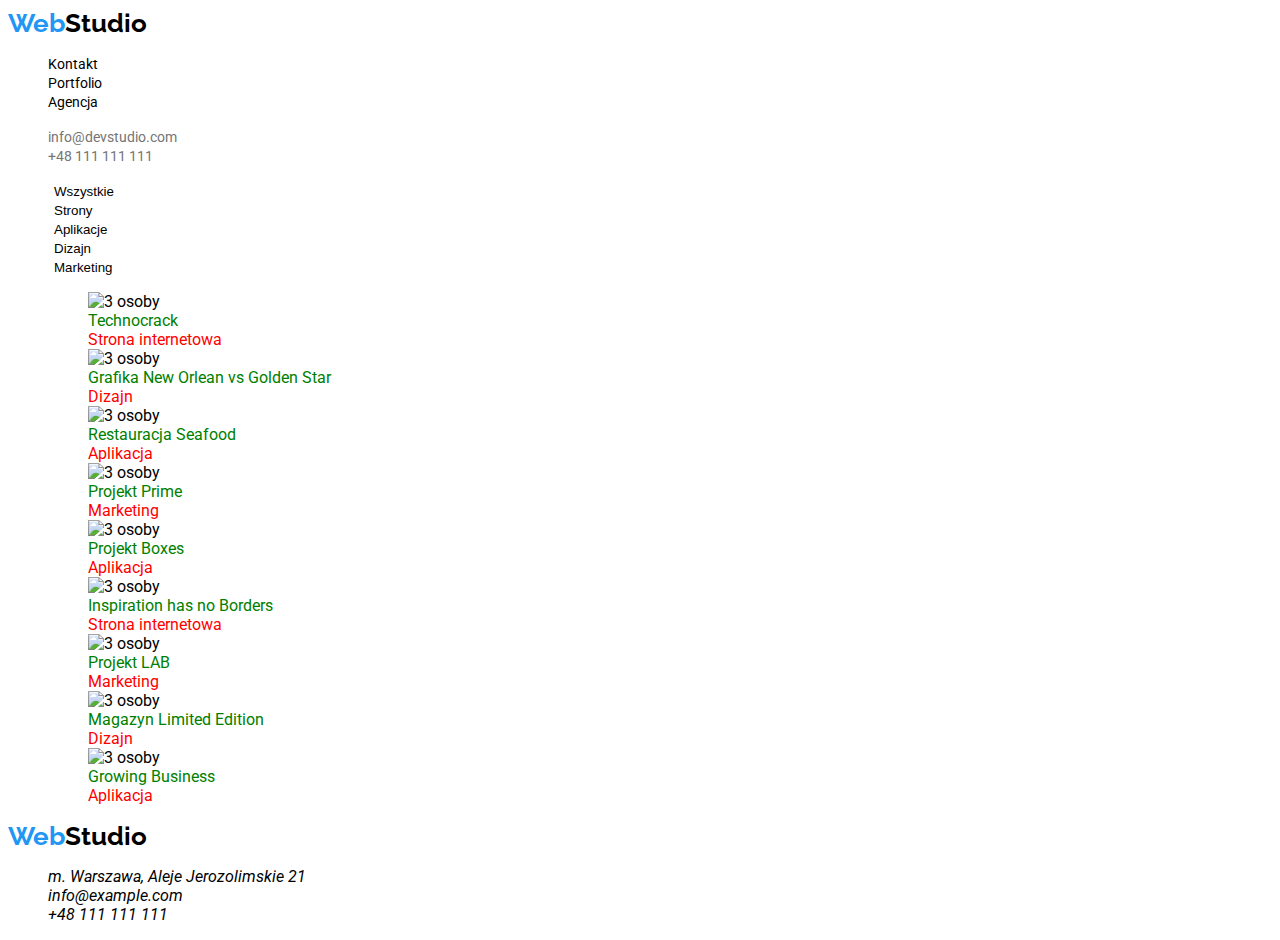
==== portfolio.html @ c31cc9d3 "1" ====
<!DOCTYPE html>
<html lang="en">
  <head>
    <meta charset="UTF-8" />
    <meta name="viewport" content="width=device-width, initial-scale=1.0" />
    <title>Document</title>
    <link rel="preconnect" href="https://fonts.googleapis.com" />
    <link rel="preconnect" href="https://fonts.gstatic.com" crossorigin />
    <link
      href="https://fonts.googleapis.com/css2?family=Raleway:wght@500&family=Roboto:wght@400;500;700;900&display=swap"
      rel="stylesheet"
    />
    <link rel="stylesheet" href="./css/styles.css" />
  </head>
  <body>
    <header class="header1">
      <a href="./index.html" class="WebStudio"
        ><span class="Web">Web</span>Studio</a
      >
      <nav>
        <ul>
          <li><a href="#" class="link navigation">Kontakt</a></li>
          <li>
            <a href="./portfolio.html" class="link navigation">Portfolio</a>
          </li>
          <li><a href="#" class="link navigation">Agencja</a></li>
        </ul>
      </nav>
      <ul>
        <li>
          <a href="mailto:info@devstudio.com" class="link navigation-2"
            >info@devstudio.com</a
          >
        </li>
        <li>
          <a href="tel:+48111111111" class="link navigation-2"
            >+48 111 111 111</a
          >
        </li>
      </ul>
    </header>

    <main>
      <section>
        <ul>
          <li><button class="button" type="button">Wszystkie</button></li>
          <li><button class="button" type="button">Strony</button></li>
          <li><button class="button" type="button">Aplikacje</button></li>
          <li><button class="button" type="button">Dizajn</button></li>
          <li><button class="button" type="button">Marketing</button></li>
        </ul>
      </section>

      <section>
        <ul>
          <li>
            <ul class="section-3">
              <li>
                <img
                  src="./images/test.jpg"
                  alt="3 osoby"
                  width="370"
                  height="294"
                />
              </li>
              <li>Technocrack</li>
              <li>Strona internetowa</li>
            </ul>
          </li>
          <li>
            <ul class="section-3">
              <li>
                <img
                  src="./images/test.jpg"
                  alt="3 osoby"
                  width="370"
                  height="294"
                />
              </li>
              <li>Grafika New Orlean vs Golden Star</li>
              <li>Dizajn</li>
            </ul>
          </li>
          <li>
            <ul class="section-3">
              <li>
                <img
                  src="./images/test.jpg"
                  alt="3 osoby"
                  width="370"
                  height="294"
                />
              </li>
              <li>Restauracja Seafood</li>
              <li>Aplikacja</li>
            </ul>
          </li>
          <li>
            <ul class="section-3">
              <li>
                <img
                  src="./images/test.jpg"
                  alt="3 osoby"
                  width="370"
                  height="294"
                />
              </li>
              <li>Projekt Prime</li>
              <li>Marketing</li>
            </ul>
          </li>
          <li>
            <ul class="section-3">
              <li>
                <img
                  src="./images/test.jpg"
                  alt="3 osoby"
                  width="370"
                  height="294"
                />
              </li>
              <li>Projekt Boxes</li>
              <li>Aplikacja</li>
            </ul>
          </li>
          <li>
            <ul class="section-3">
              <li>
                <img
                  src="./images/test.jpg"
                  alt="3 osoby"
                  width="370"
                  height="294"
                />
              </li>
              <li>Inspiration has no Borders</li>
              <li>Strona internetowa</li>
            </ul>
          </li>
          <li>
            <ul class="section-3">
              <li>
                <img
                  src="./images/test.jpg"
                  alt="3 osoby"
                  width="370"
                  height="294"
                />
              </li>
              <li>Projekt LAB</li>
              <li>Marketing</li>
            </ul>
          </li>
          <li>
            <ul class="section-3">
              <li>
                <img
                  src="./images/test.jpg"
                  alt="3 osoby"
                  width="370"
                  height="294"
                />
              </li>
              <li>Magazyn Limited Edition</li>
              <li>Dizajn</li>
            </ul>
          </li>
          <li>
            <ul class="section-3">
              <li>
                <img
                  src="./images/test.jpg"
                  alt="3 osoby"
                  width="370"
                  height="294"
                />
              </li>
              <li>Growing Business</li>
              <li>Aplikacja</li>
            </ul>
          </li>
        </ul>
      </section>
    </main>

    <footer>
      <a href="./index.html" class="WebStudio"
        ><span class="Web">Web</span>Studio</a
      >
      <address>
        <ul>
          <li>m. Warszawa, Aleje Jerozolimskie 21</li>
          <li>
            <a href="mailto:info@example.com" class="link">info@example.com</a>
          </li>
          <li><a href="tel:+48111111111" class="link">+48 111 111 111</a></li>
        </ul>
      </address>
    </footer>
  </body>
</html>
---- css/styles.css ----
/* Do przechowywania palety kolorów układu (tekst, tło, zaznaczenie) używane są zmienne CSS.*/

:root {
  --colorMain: #2196f3;
  --colorTextMainB: #212121;
  --colorTextMainG: #757575;
  --background: #ececec;
}

body {
  font-family: Roboto, sans-sef;
  color: var(--colorTextMain);
}

ul {
  list-style-type: none;
}

.link:focus,
.link:hover {
  color: var(--colorMain);
}

.link {
  color: var(--colorTextMain);
  text-decoration: none;
}
.button {
  color: var(--colorTextMain);
  border: none;
  text-decoration: none;
  background-color: white;
}
.button:focus,
.button:hover {
  color: white;
  background-color: var(--colorMain);
}

.WebStudio {
  font-family: Raleway;
  font-weight: bold;
  color: var(--colorTextMain);

  border: none;
  text-decoration: none;
  font-size: 26px;
  letter-spacing: 0, 03em;
}

.Web {
  color: var(--colorMain);
}

.navigation-2 {
  color: var(--colorTextMainG);
  font-size: 14px;
}
.section1 {
  background-color: #2f303a;
}

.navigation {
  font-size: 14px;
  letter-spacing: 0, 02em;
}

.heading-1 {
  color: white;
  font-size: 44px;
}

.buton-center {
  border-radius: 4px;
  height: 50px;
  width: 200px;
  text-align: center;
  font-weight: bold;
  font-size: 16px;
  letter-spacing: 0, 06em;
  line-height: 5;
}
.section-1:nth-child(1) {
  color: yellow;
}

.section-1:nth-child(2) {
  color: red;
}

.heading-2 {
  color: red;
}

.section-2 p:nth-child(2) {
  color: blue;
}
.section-2 p:nth-child(3) {
  color: green;
}
.section-3 li:nth-child(2) {
  color: green;
}
.section-3 li:nth-child(3) {
  color: red;
}
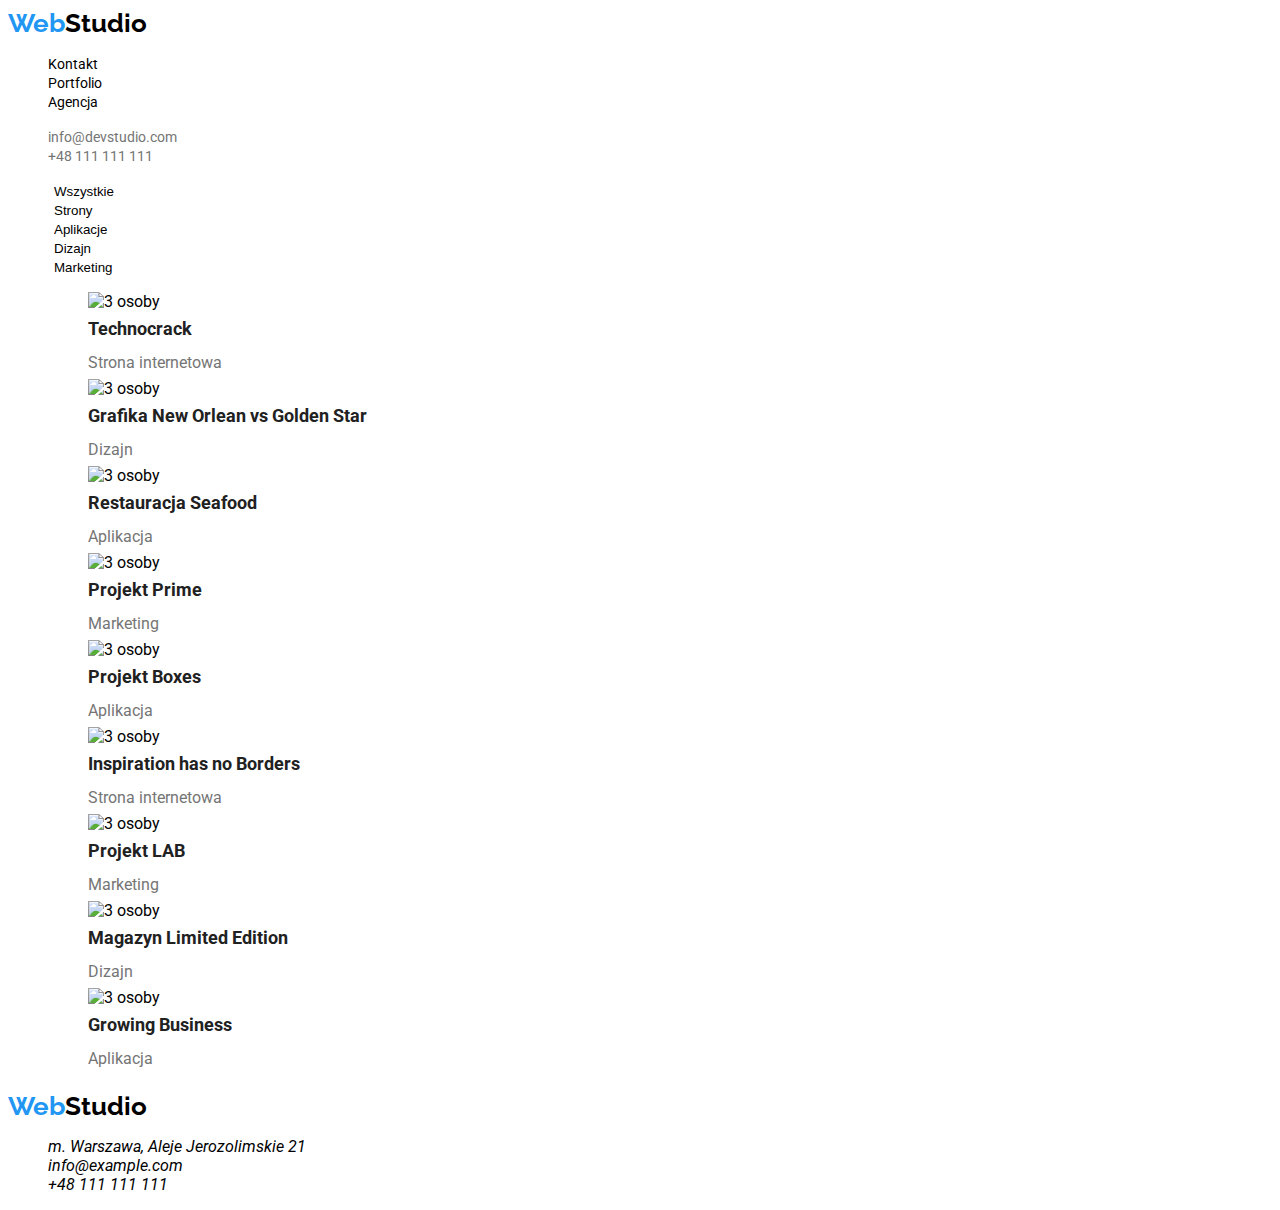
==== commit a1c6b14a: "1" ====
--- a/portfolio.html
+++ b/portfolio.html
@@ -23,7 +23,7 @@
           <li>
             <a href="./portfolio.html" class="link navigation">Portfolio</a>
           </li>
-          <li><a href="#" class="link navigation">Agencja</a></li>
+          <li><a href="./index.html" class="link navigation">Agencja</a></li>
         </ul>
       </nav>
       <ul>
--- a/css/styles.css
+++ b/css/styles.css
@@ -30,6 +30,7 @@
   border: none;
   text-decoration: none;
   background-color: white;
+  cursor: pointer;
 }
 .button:focus,
 .button:hover {
@@ -78,29 +79,51 @@
   font-weight: bold;
   font-size: 16px;
   letter-spacing: 0, 06em;
-  line-height: 5;
+  line-height: 1, 87;
 }
 .section-1:nth-child(1) {
-  color: yellow;
+  font-weight: bold;
+  font-size: 14px;
+  letter-spacing: 0, 03em;
+  color: var(--colorTextMainB);
 }
 
 .section-1:nth-child(2) {
-  color: red;
+  font-size: 14px;
+  letter-spacing: 0, 03em;
+  color: var(--colorTextMainG);
+  line-height: 0, 71;
 }
 
 .heading-2 {
-  color: red;
+  font-size: 36px;
+  color: var(--colorTextMainB);
+  line-height: 0, 71;
+  letter-spacing: 0, 03em;
 }
 
 .section-2 p:nth-child(2) {
-  color: blue;
+  font-size: 16px;
+  color: var(--colorTextMainB);
+  letter-spacing: 0, 03em;
+  font-weight: 500;
 }
 .section-2 p:nth-child(3) {
-  color: green;
+  font-size: 16px;
+  color: var(--colorTextMainG);
+  letter-spacing: 0, 03em;
+  font-weight: 500;
 }
 .section-3 li:nth-child(2) {
-  color: green;
+  font-size: 18px;
+  color: var(--colorTextMainB);
+  letter-spacing: 0, 06em;
+  line-height: 2;
+  font-weight: 700;
 }
 .section-3 li:nth-child(3) {
-  color: red;
+  font-size: 16px;
+  color: var(--colorTextMainG);
+  letter-spacing: 0, 03em;
+  line-height: 2;
 }
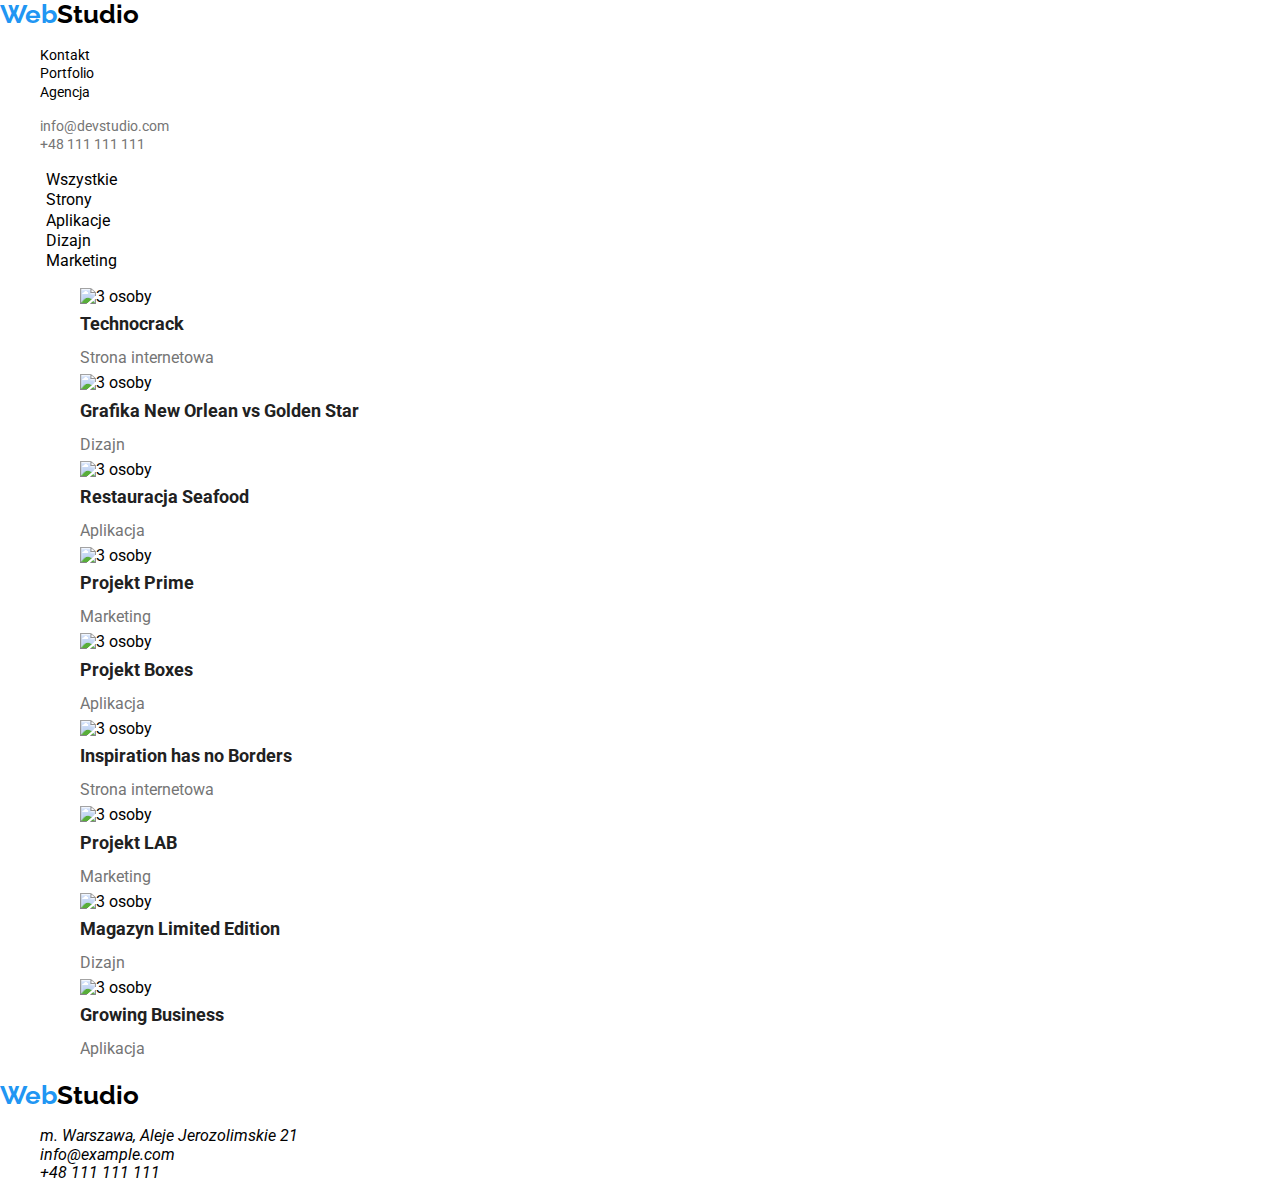
==== commit 3c1bf914: "a" ====
--- a/portfolio.html
+++ b/portfolio.html
@@ -4,6 +4,10 @@
     <meta charset="UTF-8" />
     <meta name="viewport" content="width=device-width, initial-scale=1.0" />
     <title>Document</title>
+    <link
+      rel="stylesheet"
+      href="https://cdnjs.cloudflare.com/ajax/libs/modern-normalize/1.0.0/modern-normalize.min.css"
+    />
     <link rel="preconnect" href="https://fonts.googleapis.com" />
     <link rel="preconnect" href="https://fonts.gstatic.com" crossorigin />
     <link
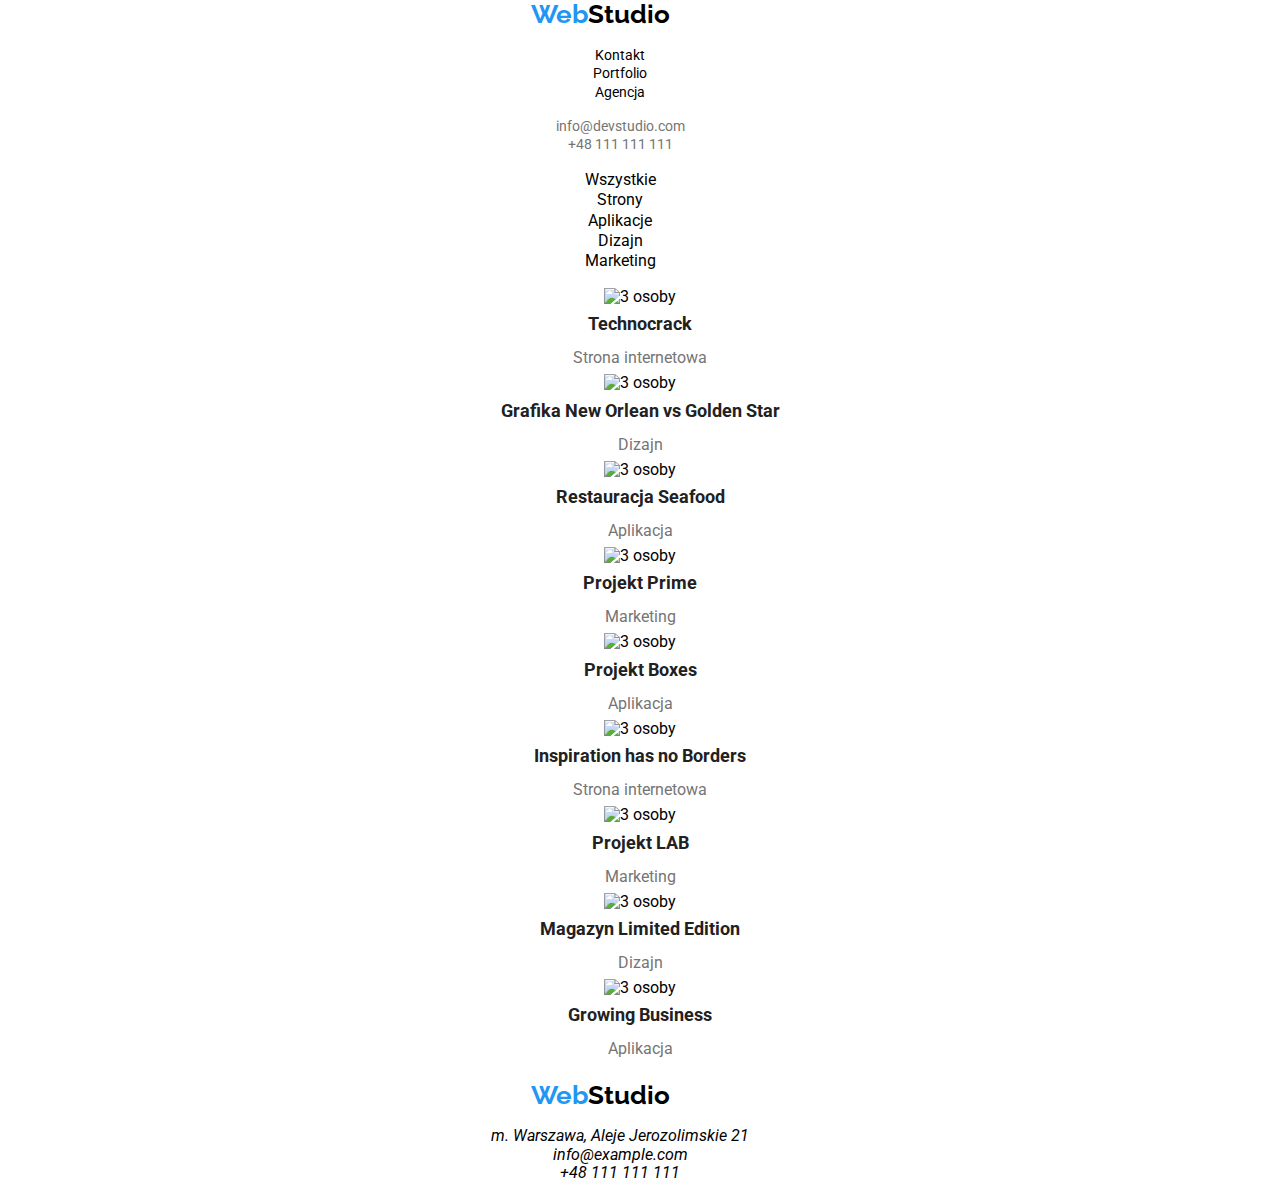
==== commit d2a6e711: "a" ====
--- a/portfolio.html
+++ b/portfolio.html
@@ -17,7 +17,7 @@
     <link rel="stylesheet" href="./css/styles.css" />
   </head>
   <body>
-    <header class="header1">
+    <header class="header1 container">
       <a href="./index.html" class="WebStudio"
         ><span class="Web">Web</span>Studio</a
       >
@@ -45,7 +45,7 @@
     </header>
 
     <main>
-      <section>
+      <section class="container">
         <ul>
           <li><button class="button" type="button">Wszystkie</button></li>
           <li><button class="button" type="button">Strony</button></li>
@@ -55,7 +55,7 @@
         </ul>
       </section>
 
-      <section>
+      <section class="container">
         <ul>
           <li>
             <ul class="section-3">
@@ -187,7 +187,7 @@
       </section>
     </main>
 
-    <footer>
+    <footer class="container">
       <a href="./index.html" class="WebStudio"
         ><span class="Web">Web</span>Studio</a
       >
--- a/css/styles.css
+++ b/css/styles.css
@@ -127,3 +127,7 @@
   letter-spacing: 0, 03em;
   line-height: 2;
 }
+.container {
+  width: 1200px;
+  text-align: center;
+}
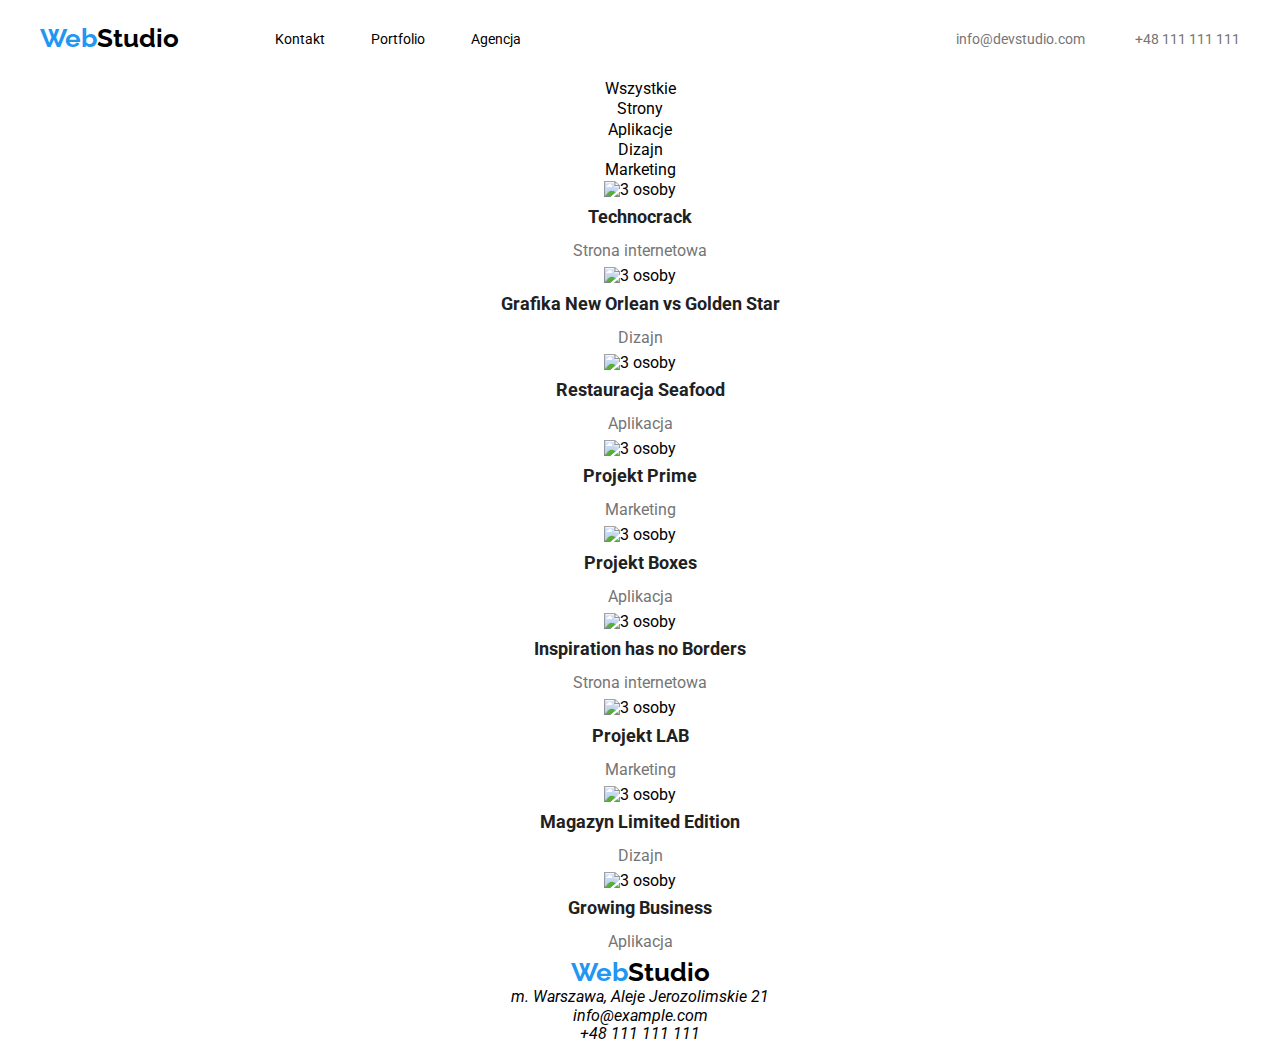
==== commit 32adf0f9: "1" ====
--- a/portfolio.html
+++ b/portfolio.html
@@ -22,15 +22,15 @@
         ><span class="Web">Web</span>Studio</a
       >
       <nav>
-        <ul>
-          <li><a href="#" class="link navigation">Kontakt</a></li>
+        <ul class="nav1">
+          <li><a href=".#" class="link navigation">Kontakt</a></li>
           <li>
             <a href="./portfolio.html" class="link navigation">Portfolio</a>
           </li>
           <li><a href="./index.html" class="link navigation">Agencja</a></li>
         </ul>
       </nav>
-      <ul>
+      <ul class="nav2">
         <li>
           <a href="mailto:info@devstudio.com" class="link navigation-2"
             >info@devstudio.com</a
--- a/css/styles.css
+++ b/css/styles.css
@@ -6,14 +6,42 @@
   --colorTextMainG: #757575;
   --background: #ececec;
 }
-
+h1,
+h2,
+h3,
+h4,
+h5,
+h6,
+p,
+ul,
+ol {
+  margin: 0;
+}
+.header1 {
+  display: flex;
+  margin: 0;
+  align-items: center;
+}
 body {
   font-family: Roboto, sans-sef;
   color: var(--colorTextMain);
 }
 
-ul {
+.nav1 {
+  display: flex;
+  margin-left: 96px;
+  gap: 46px;
+}
+
+.nav2 {
+  display: flex;
+  margin-left: auto;
+  gap: 50px;
+}
+ul,
+ol {
   list-style-type: none;
+  padding: 0;
 }
 
 .link:focus,
@@ -47,6 +75,8 @@
   text-decoration: none;
   font-size: 26px;
   letter-spacing: 0, 03em;
+  padding-top: 24px;
+  padding-bottom: 25px;
 }
 
 .Web {
@@ -56,9 +86,6 @@
 .navigation-2 {
   color: var(--colorTextMainG);
   font-size: 14px;
-}
-.section1 {
-  background-color: #2f303a;
 }
 
 .navigation {
@@ -130,4 +157,10 @@
 .container {
   width: 1200px;
   text-align: center;
+  margin: 0 auto;
 }
+.section1 {
+  background-color: #2f303a;
+  width: 50vw;
+  background-color: red;
+}
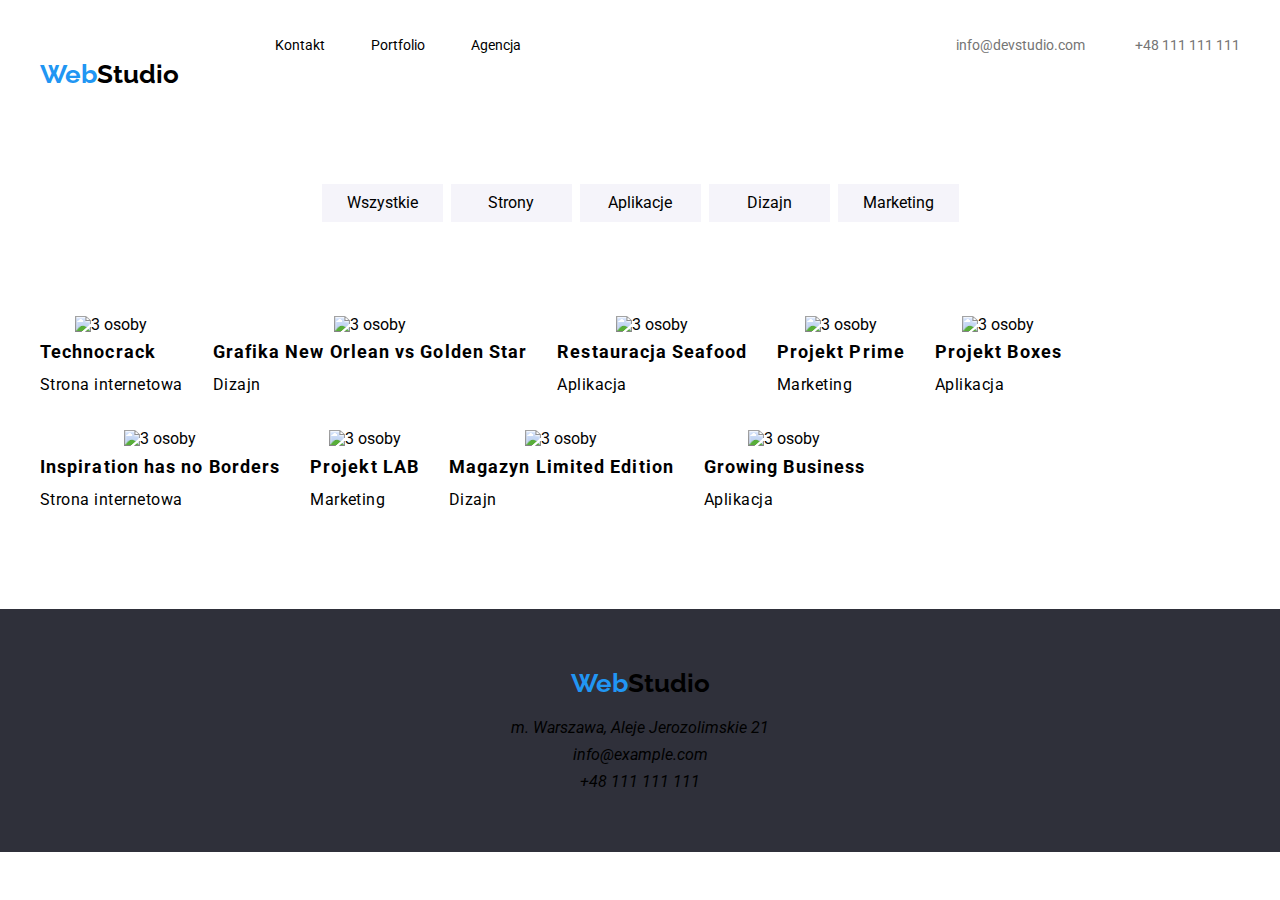
==== commit 77e2abbd: "1" ====
--- a/portfolio.html
+++ b/portfolio.html
@@ -18,7 +18,7 @@
   </head>
   <body>
     <header class="header1 container">
-      <a href="./index.html" class="WebStudio"
+      <a href="./index.html" class="WebStudio marg"
         ><span class="Web">Web</span>Studio</a
       >
       <nav>
@@ -46,158 +46,166 @@
 
     <main>
       <section class="container">
-        <ul>
-          <li><button class="button" type="button">Wszystkie</button></li>
-          <li><button class="button" type="button">Strony</button></li>
-          <li><button class="button" type="button">Aplikacje</button></li>
-          <li><button class="button" type="button">Dizajn</button></li>
-          <li><button class="button" type="button">Marketing</button></li>
+        <ul class="items-3">
+          <li>
+            <button class="button item34" type="button">Wszystkie</button>
+          </li>
+          <li><button class="button item34" type="button">Strony</button></li>
+          <li>
+            <button class="button item34" type="button">Aplikacje</button>
+          </li>
+          <li><button class="button item34" type="button">Dizajn</button></li>
+          <li>
+            <button class="button item34" type="button">Marketing</button>
+          </li>
         </ul>
       </section>
 
       <section class="container">
-        <ul>
-          <li>
-            <ul class="section-3">
-              <li>
-                <img
-                  src="./images/test.jpg"
-                  alt="3 osoby"
-                  width="370"
-                  height="294"
-                />
-              </li>
-              <li>Technocrack</li>
-              <li>Strona internetowa</li>
-            </ul>
-          </li>
-          <li>
-            <ul class="section-3">
-              <li>
-                <img
-                  src="./images/test.jpg"
-                  alt="3 osoby"
-                  width="370"
-                  height="294"
-                />
-              </li>
-              <li>Grafika New Orlean vs Golden Star</li>
-              <li>Dizajn</li>
-            </ul>
-          </li>
-          <li>
-            <ul class="section-3">
-              <li>
-                <img
-                  src="./images/test.jpg"
-                  alt="3 osoby"
-                  width="370"
-                  height="294"
-                />
-              </li>
-              <li>Restauracja Seafood</li>
-              <li>Aplikacja</li>
-            </ul>
-          </li>
-          <li>
-            <ul class="section-3">
-              <li>
-                <img
-                  src="./images/test.jpg"
-                  alt="3 osoby"
-                  width="370"
-                  height="294"
-                />
-              </li>
-              <li>Projekt Prime</li>
-              <li>Marketing</li>
-            </ul>
-          </li>
-          <li>
-            <ul class="section-3">
-              <li>
-                <img
-                  src="./images/test.jpg"
-                  alt="3 osoby"
-                  width="370"
-                  height="294"
-                />
-              </li>
-              <li>Projekt Boxes</li>
-              <li>Aplikacja</li>
-            </ul>
-          </li>
-          <li>
-            <ul class="section-3">
-              <li>
-                <img
-                  src="./images/test.jpg"
-                  alt="3 osoby"
-                  width="370"
-                  height="294"
-                />
-              </li>
-              <li>Inspiration has no Borders</li>
-              <li>Strona internetowa</li>
-            </ul>
-          </li>
-          <li>
-            <ul class="section-3">
-              <li>
-                <img
-                  src="./images/test.jpg"
-                  alt="3 osoby"
-                  width="370"
-                  height="294"
-                />
-              </li>
-              <li>Projekt LAB</li>
-              <li>Marketing</li>
-            </ul>
-          </li>
-          <li>
-            <ul class="section-3">
-              <li>
-                <img
-                  src="./images/test.jpg"
-                  alt="3 osoby"
-                  width="370"
-                  height="294"
-                />
-              </li>
-              <li>Magazyn Limited Edition</li>
-              <li>Dizajn</li>
-            </ul>
-          </li>
-          <li>
-            <ul class="section-3">
-              <li>
-                <img
-                  src="./images/test.jpg"
-                  alt="3 osoby"
-                  width="370"
-                  height="294"
-                />
-              </li>
-              <li>Growing Business</li>
-              <li>Aplikacja</li>
+        <ul class="items-2">
+          <li>
+            <ul>
+              <li>
+                <img
+                  src="./images/test.jpg"
+                  alt="3 osoby"
+                  width="370"
+                  height="294"
+                />
+              </li>
+              <li class="a">Technocrack</li>
+              <li class="b">Strona internetowa</li>
+            </ul>
+          </li>
+          <li>
+            <ul>
+              <li>
+                <img
+                  src="./images/test.jpg"
+                  alt="3 osoby"
+                  width="370"
+                  height="294"
+                />
+              </li>
+              <li class="a">Grafika New Orlean vs Golden Star</li>
+              <li class="b">Dizajn</li>
+            </ul>
+          </li>
+          <li>
+            <ul>
+              <li>
+                <img
+                  src="./images/test.jpg"
+                  alt="3 osoby"
+                  width="370"
+                  height="294"
+                />
+              </li>
+              <li class="a">Restauracja Seafood</li>
+              <li class="b">Aplikacja</li>
+            </ul>
+          </li>
+          <li>
+            <ul>
+              <li>
+                <img
+                  src="./images/test.jpg"
+                  alt="3 osoby"
+                  width="370"
+                  height="294"
+                />
+              </li>
+              <li class="a">Projekt Prime</li>
+              <li class="b">Marketing</li>
+            </ul>
+          </li>
+          <li>
+            <ul>
+              <li>
+                <img
+                  src="./images/test.jpg"
+                  alt="3 osoby"
+                  width="370"
+                  height="294"
+                />
+              </li>
+              <li class="a">Projekt Boxes</li>
+              <li class="b">Aplikacja</li>
+            </ul>
+          </li>
+          <li>
+            <ul>
+              <li>
+                <img
+                  src="./images/test.jpg"
+                  alt="3 osoby"
+                  width="370"
+                  height="294"
+                />
+              </li>
+              <li class="a">Inspiration has no Borders</li>
+              <li class="b">Strona internetowa</li>
+            </ul>
+          </li>
+          <li>
+            <ul
+              <li>
+                <img
+                  src="./images/test.jpg"
+                  alt="3 osoby"
+                  width="370"
+                  height="294"
+                />
+              </li>
+              <li class="a">Projekt LAB</li>
+              <li class="b">Marketing</li>
+            </ul>
+          </li>
+          <li>
+            <ul>
+              <li>
+                <img
+                  src="./images/test.jpg"
+                  alt="3 osoby"
+                  width="370"
+                  height="294"
+                />
+              </li>
+              <li class="a">Magazyn Limited Edition</li>
+              <li class="b">Dizajn</li>
+            </ul>
+          </li>
+          <li>
+            <ul>
+              <li>
+                <img
+                  src="./images/test.jpg"
+                  alt="3 osoby"
+                  width="370"
+                  height="294"
+                />
+              </li>
+              <li class="a">Growing Business</li>
+              <li class="b">Aplikacja</li>
             </ul>
           </li>
         </ul>
       </section>
     </main>
 
-    <footer class="container">
+    <footer class="container items">
       <a href="./index.html" class="WebStudio"
         ><span class="Web">Web</span>Studio</a
       >
       <address>
         <ul>
-          <li>m. Warszawa, Aleje Jerozolimskie 21</li>
-          <li>
+          <li class="footer-items-2">m. Warszawa, Aleje Jerozolimskie 21</li>
+          <li class="footer-items-2">
             <a href="mailto:info@example.com" class="link">info@example.com</a>
           </li>
-          <li><a href="tel:+48111111111" class="link">+48 111 111 111</a></li>
+          <li class="footer-items-2">
+            <a href="tel:+48111111111" class="link">+48 111 111 111</a>
+          </li>
         </ul>
       </address>
     </footer>
--- a/css/styles.css
+++ b/css/styles.css
@@ -75,8 +75,6 @@
   text-decoration: none;
   font-size: 26px;
   letter-spacing: 0, 03em;
-  padding-top: 24px;
-  padding-bottom: 25px;
 }
 
 .Web {
@@ -96,17 +94,20 @@
 .heading-1 {
   color: white;
   font-size: 44px;
+  padding-top: 200px;
+  padding-bottom: 30px;
 }
 
 .buton-center {
   border-radius: 4px;
   height: 50px;
-  width: 200px;
+  width: 250px;
   text-align: center;
   font-weight: bold;
   font-size: 16px;
   letter-spacing: 0, 06em;
   line-height: 1, 87;
+  margin-bottom: 200px;
 }
 .section-1:nth-child(1) {
   font-weight: bold;
@@ -127,6 +128,7 @@
   color: var(--colorTextMainB);
   line-height: 0, 71;
   letter-spacing: 0, 03em;
+  padding-bottom: 50px;
 }
 
 .section-2 p:nth-child(2) {
@@ -141,19 +143,14 @@
   letter-spacing: 0, 03em;
   font-weight: 500;
 }
-.section-3 li:nth-child(2) {
+.section-3 li:nth-child(n) {
   font-size: 18px;
   color: var(--colorTextMainB);
   letter-spacing: 0, 06em;
   line-height: 2;
   font-weight: 700;
 }
-.section-3 li:nth-child(3) {
-  font-size: 16px;
-  color: var(--colorTextMainG);
-  letter-spacing: 0, 03em;
-  line-height: 2;
-}
+
 .container {
   width: 1200px;
   text-align: center;
@@ -161,6 +158,94 @@
 }
 .section1 {
   background-color: #2f303a;
-  width: 50vw;
-  background-color: red;
-}
+  width: 100%;
+  min-width: 1200px;
+}
+
+.section {
+  padding-top: 94px;
+  padding-bottom: 94px;
+}
+.container-1 {
+  display: flex;
+  gap: 30px;
+}
+.sectionabg {
+  padding-top: 0px;
+}
+.container-1 {
+  text-align: left;
+}
+
+.a1 {
+  display: flex;
+  gap: 30px;
+}
+.v2 {
+  background-color: #f5f4fa;
+  width: 100%;
+  min-width: 1200px;
+}
+.section-3 {
+  display: flex;
+  gap: 30px;
+  margin-left: auto;
+  margin-right: auto;
+  width: 1200px;
+}
+.items {
+  background-color: #2f303a;
+  width: 100%;
+  min-width: 1200px;
+}
+.WebStudio {
+  display: block;
+  padding-top: 60px;
+  margin-bottom: 20px;
+}
+.footer-items-2:nth-child(n) {
+  margin-top: 9px;
+  margin-bottom: 9px;
+}
+.footer-items-2:last-child {
+  margin-bottom: 0px;
+  padding-bottom: 60px;
+}
+.items-2 {
+  display: flex;
+  width: 1170px;
+  flex-wrap: wrap;
+  gap: 30px;
+  padding-bottom: 94px;
+  padding-top: 94px;
+}
+.items-3 {
+  display: flex;
+  padding-top: 94px;
+  gap: 8px;
+  justify-content: center;
+}
+.item34 {
+  height: 38px;
+  width: 121px;
+  background-color: #f5f4fa;
+}
+.a {
+  font-family: Roboto;
+  font-size: 18px;
+  font-weight: 700;
+  line-height: 36px;
+  letter-spacing: 0.06em;
+  text-align: left;
+}
+.b {
+  font-family: Roboto;
+  font-size: 16px;
+  font-weight: 400;
+  line-height: 30px;
+  letter-spacing: 0.03em;
+  text-align: left;
+}
+.marg {
+  margin: 0px;
+}
